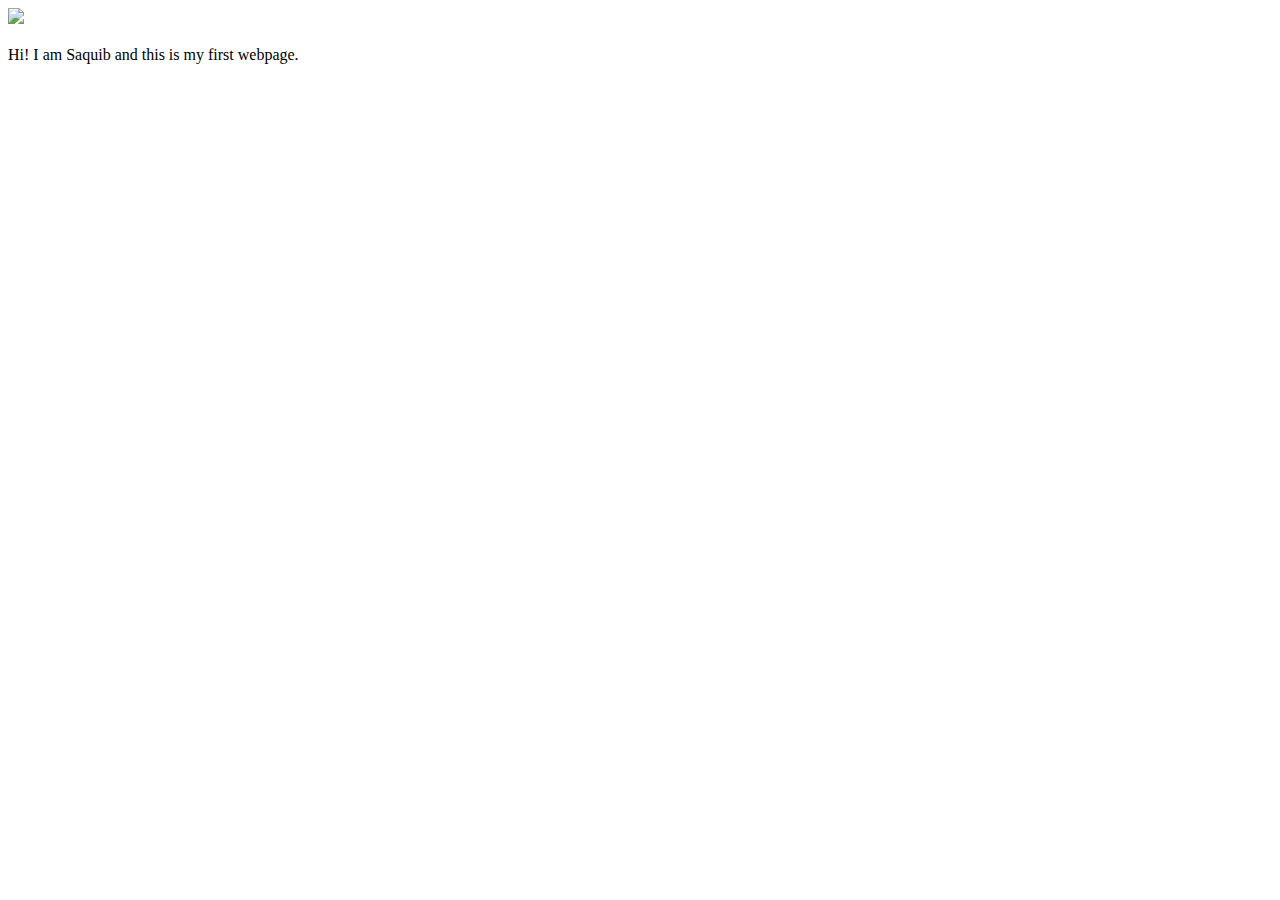
==== ui/index.html @ 3a5679f6 "[imad-console] Updates ui/index.html" ====
<!doctype html>
<html>
    <head>
        <link href="/ui/style.css" rel="stylesheet" />
    </head>
    <body>
        <div class="center">
            <img src="/ui/madi.png" class="img-medium"/>
        </div>
        <br>
        <div class="center text-big bold">
            Hi! I am Saquib and this is my first webpage.
        </div>
        <script type="text/javascript" src="/ui/main.js">
        </script>
    </body>
</html>
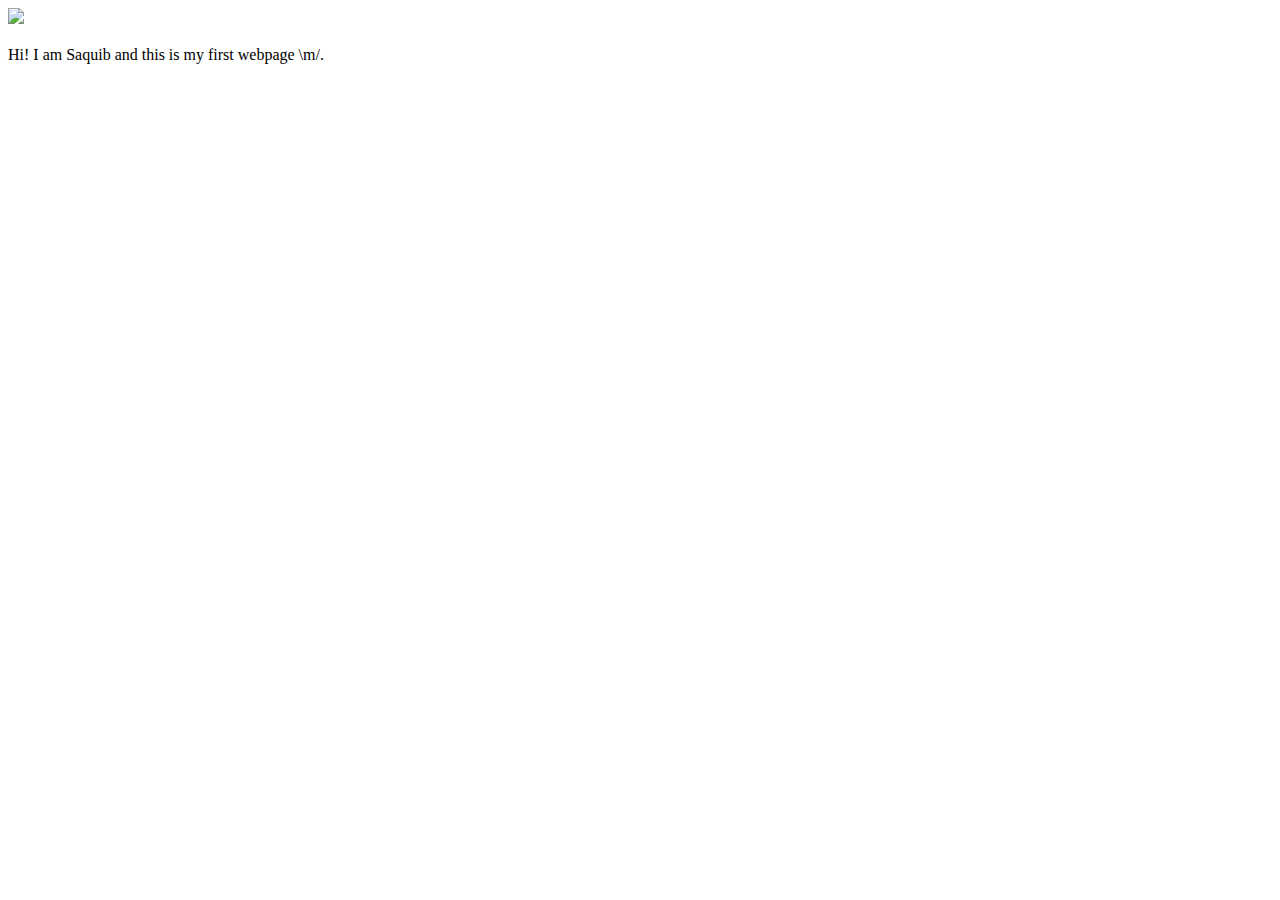
==== commit 7084011b: "[imad-console] Updates ui/index.html" ====
--- a/ui/index.html
+++ b/ui/index.html
@@ -9,7 +9,7 @@
         </div>
         <br>
         <div class="center text-big bold">
-            Hi! I am Saquib and this is my first webpage.
+            Hi! I am Saquib and this is my first webpage \m/.
         </div>
         <script type="text/javascript" src="/ui/main.js">
         </script>
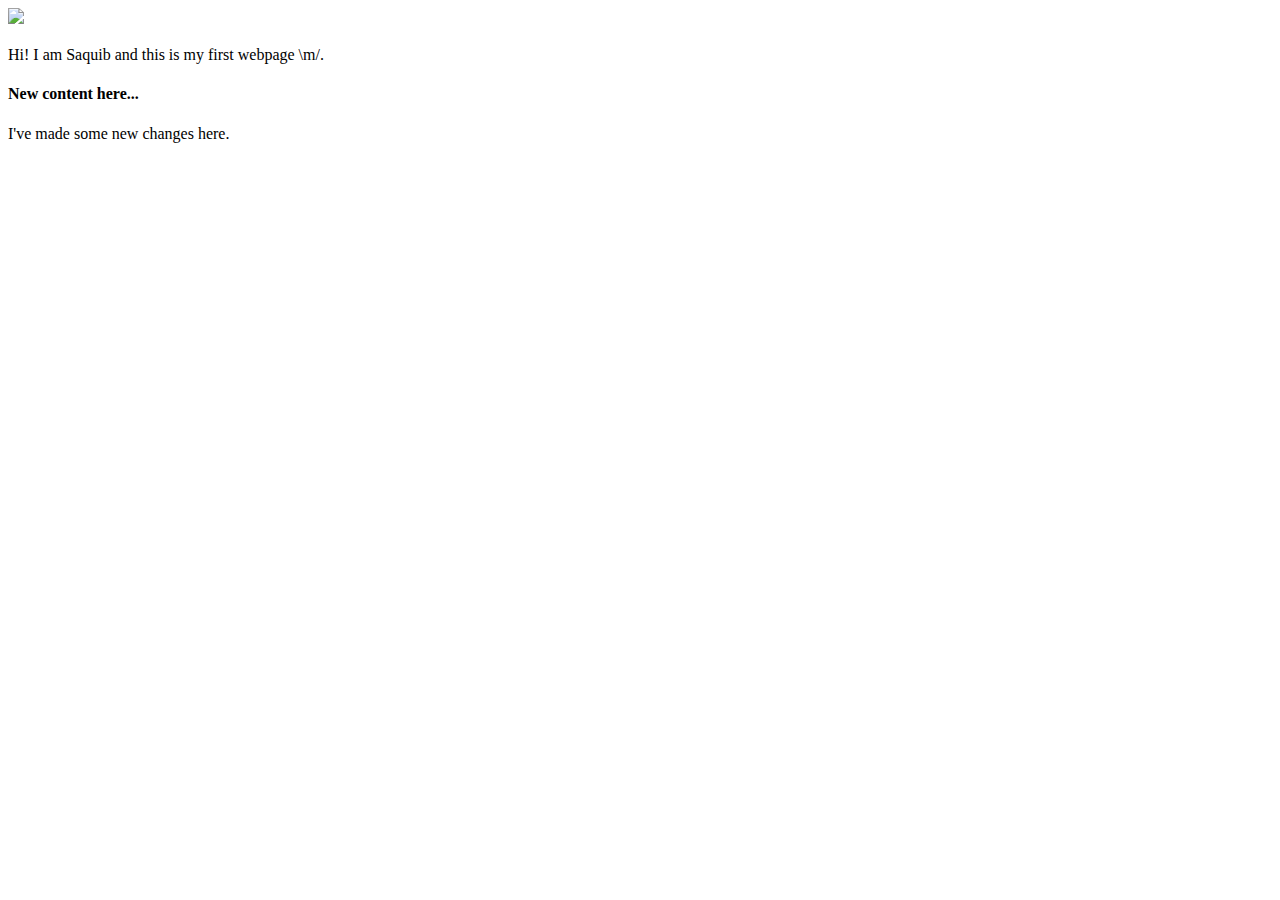
==== commit 8ecc9df1: "Some Changes Made Here Locallygit add ui/index.html!" ====
--- a/ui/index.html
+++ b/ui/index.html
@@ -10,6 +10,8 @@
         <br>
         <div class="center text-big bold">
             Hi! I am Saquib and this is my first webpage \m/.
+	<h4> New content here...</h4>
+	I've made some new changes here.
         </div>
         <script type="text/javascript" src="/ui/main.js">
         </script>
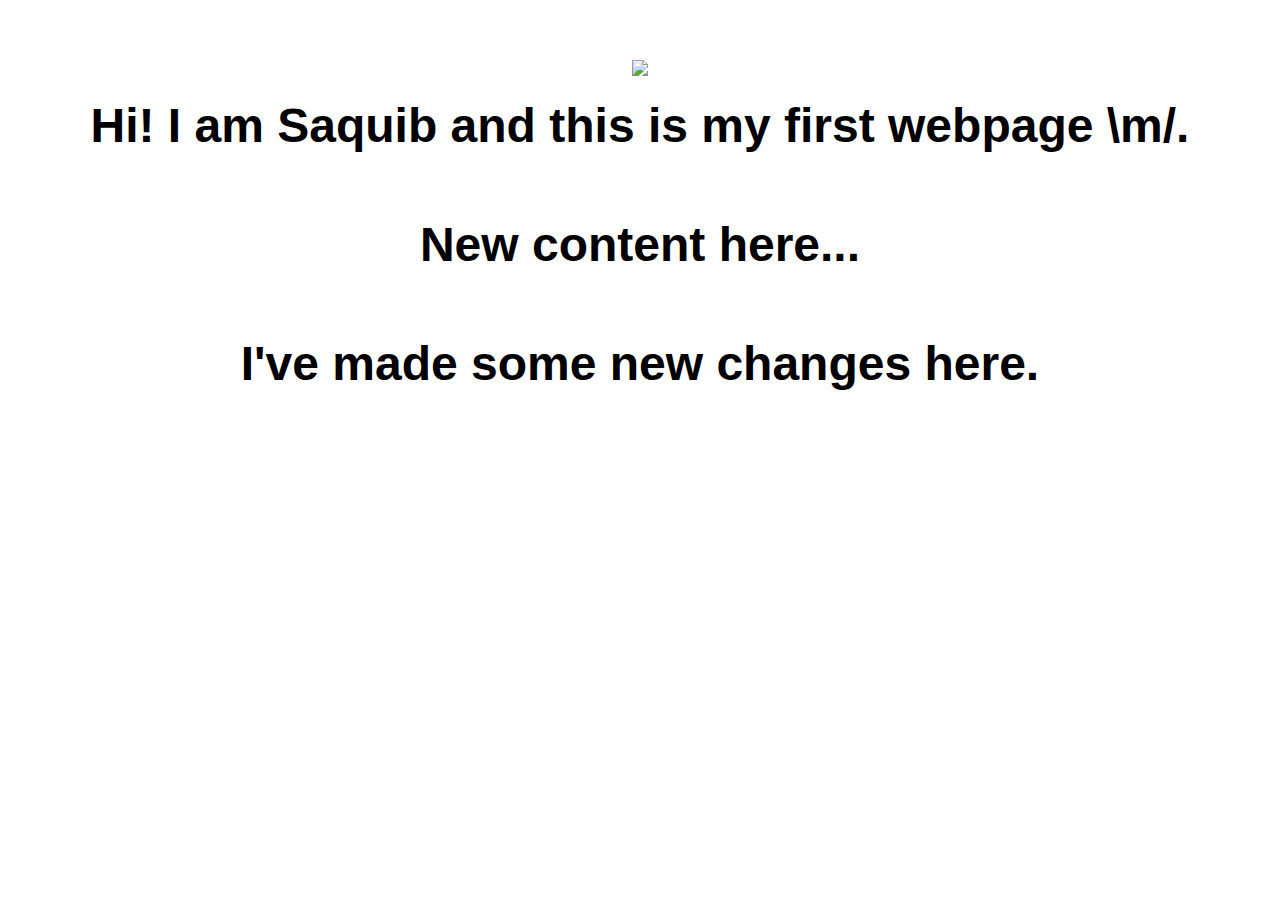
==== commit 05a961fe: "[imad-console] Updates ui/index.html" ====
--- a/ui/index.html
+++ b/ui/index.html
@@ -13,6 +13,7 @@
 	<h4> New content here...</h4>
 	I've made some new changes here.
         </div>
+        <script>Hi I am Javascript of Saqm</script>
         <script type="text/javascript" src="/ui/main.js">
         </script>
     </body>
--- a/ui/style.css
+++ b/ui/style.css
@@ -0,0 +1,32 @@
+body {
+    font-family: sans-serif;
+    /*background-color: lightgrey;*/
+    margin-top: 60px;
+}
+
+.center {
+    text-align: center;
+}
+
+.text-big {
+    font-size: 300%;
+}
+
+.bold {
+    font-weight: bold;
+}
+
+.img-medium {
+    height: 200px;
+}
+
+ .container{
+    max-width: 800px;
+    margin: 0 auto;
+    color: #1b1919;
+    font-family: sans-serif;
+    /*padding-top: 60px;*/
+    padding-left: 20px;
+    padding-right: 20px;
+    }
+
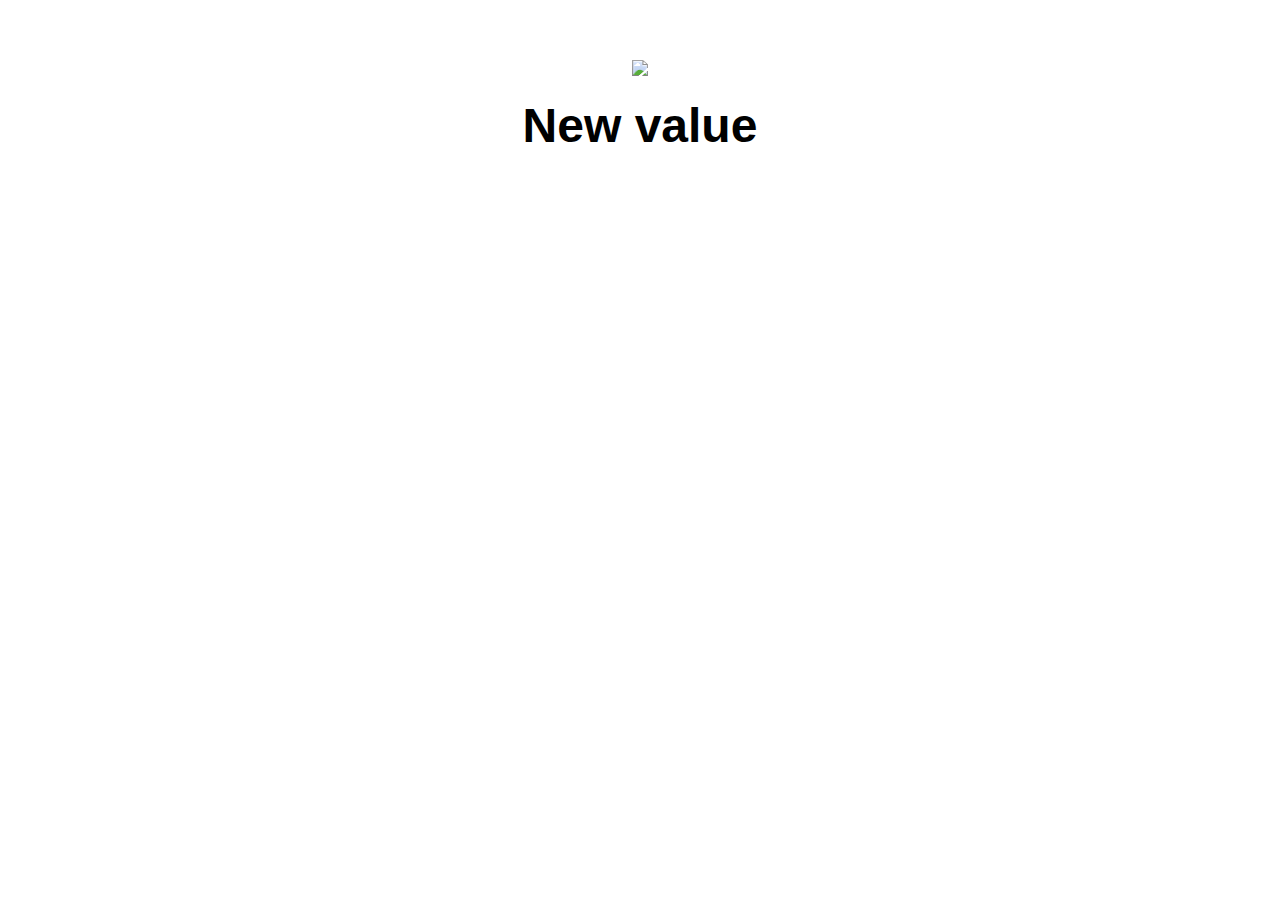
==== commit cbcb41ed: "[imad-console] Updates ui/index.html" ====
--- a/ui/index.html
+++ b/ui/index.html
@@ -5,15 +5,15 @@
     </head>
     <body>
         <div class="center">
-            <img src="/ui/madi.png" class="img-medium"/>
+            <img id='madi' src="/ui/madi.png" class="img-medium"/>
         </div>
         <br>
-        <div class="center text-big bold">
+        <div id='main_text' class="center text-big bold">
             Hi! I am Saquib and this is my first webpage \m/.
 	<h4> New content here...</h4>
 	I've made some new changes here.
         </div>
-        <script>Hi I am Javascript of Saqm</script>
+        <script>alert("Hi I am Javascript of Saq");</script>
         <script type="text/javascript" src="/ui/main.js">
         </script>
     </body>
